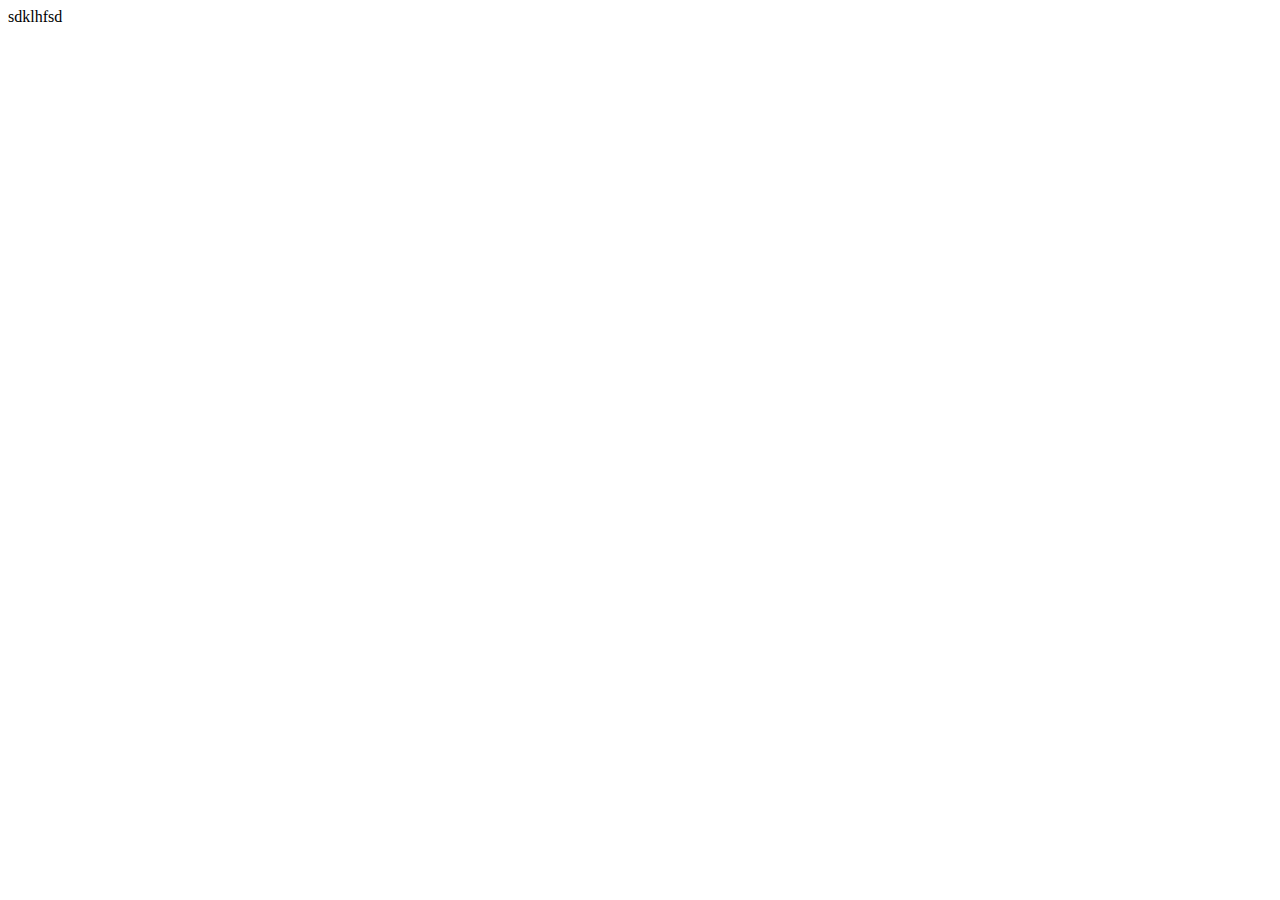
==== index.html @ ac26c323 "add doctype" ====
<!DOCTYPE html>
<html ang="en">
<head>
    <meta arset="UTF-8"></metaarset></h>
    <meta name="wport" content="width=device-width, initial-scale=1.0"></h>
    <meta http-equiv="X-UA-Compatible" content="ie=edge">
    <link rel="stylesheet" href="css/style.css">
    <title>Blog Design</title>
</head>
<body>
    <div class="wrapper">
        <header>sdklhfsd</header>
        <div id="big-image"></div>
        <main></main>
        <footer></footer>
    </div>
</body>
</html>
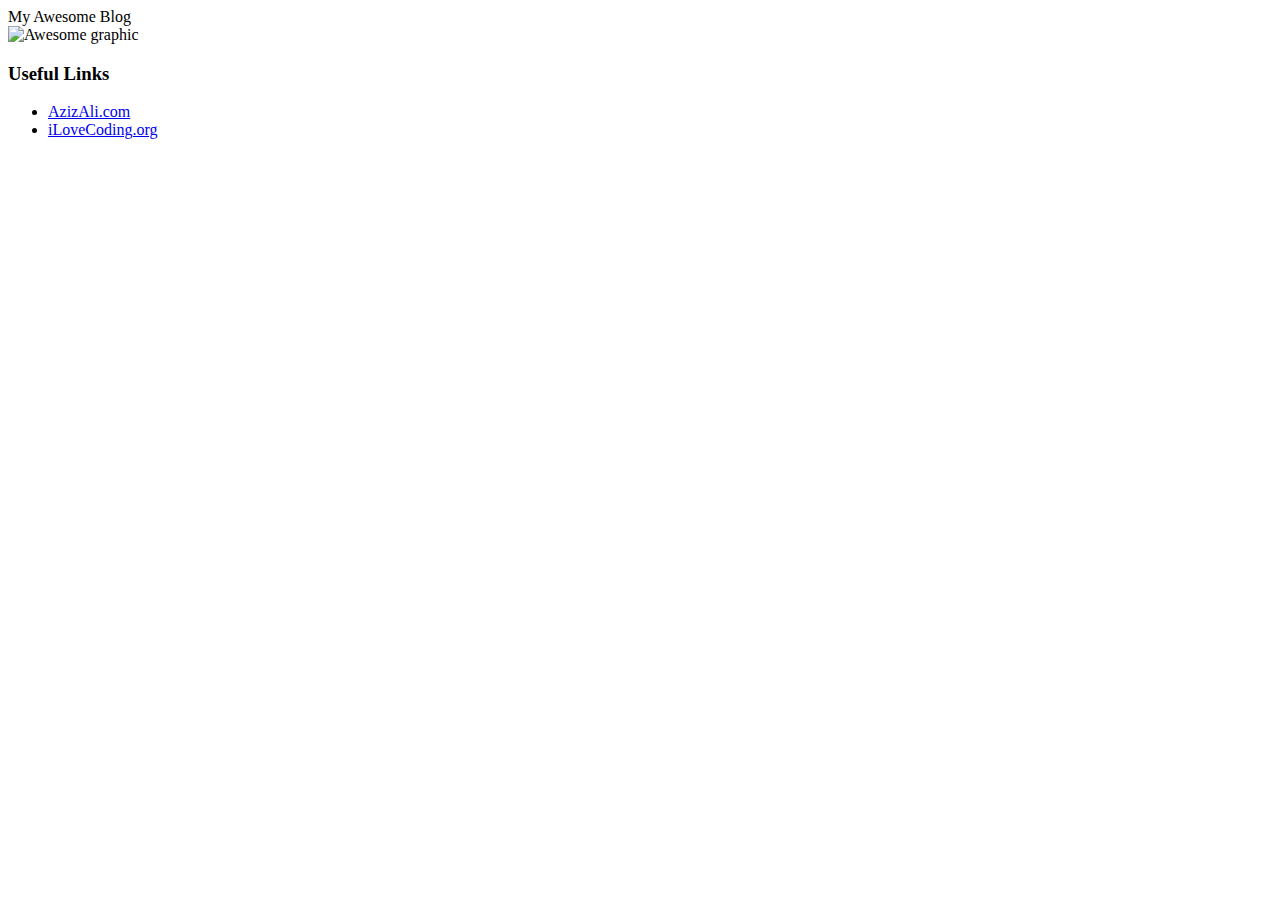
==== commit e9ece858: "add links" ====
--- a/index.html
+++ b/index.html
@@ -9,9 +9,30 @@
 </head>
 <body>
     <div class="wrapper">
-        <header>sdklhfsd</header>
-        <div id="big-image"></div>
-        <main></main>
+        <header>
+            <div id="logo">
+                My Awesome Blog
+            </div>
+        </header>
+        <div id="big-image">
+            <img width="100%" src="img/illustration.jpg" alt="Awesome graphic">
+        </div>
+        <main>
+            <section>
+
+            </section>
+            <aside>
+                <h3>Useful Links</h3>
+                <ul>
+                    <li>
+                        <a href="http://azizali.com">AzizAli.com</a>
+                    </li>
+                    <li>
+                        <a href="http://ilovecoding.org">iLoveCoding.org</a>
+                    </li>
+                </ul>
+            </aside>
+        </main>
         <footer></footer>
     </div>
 </body>
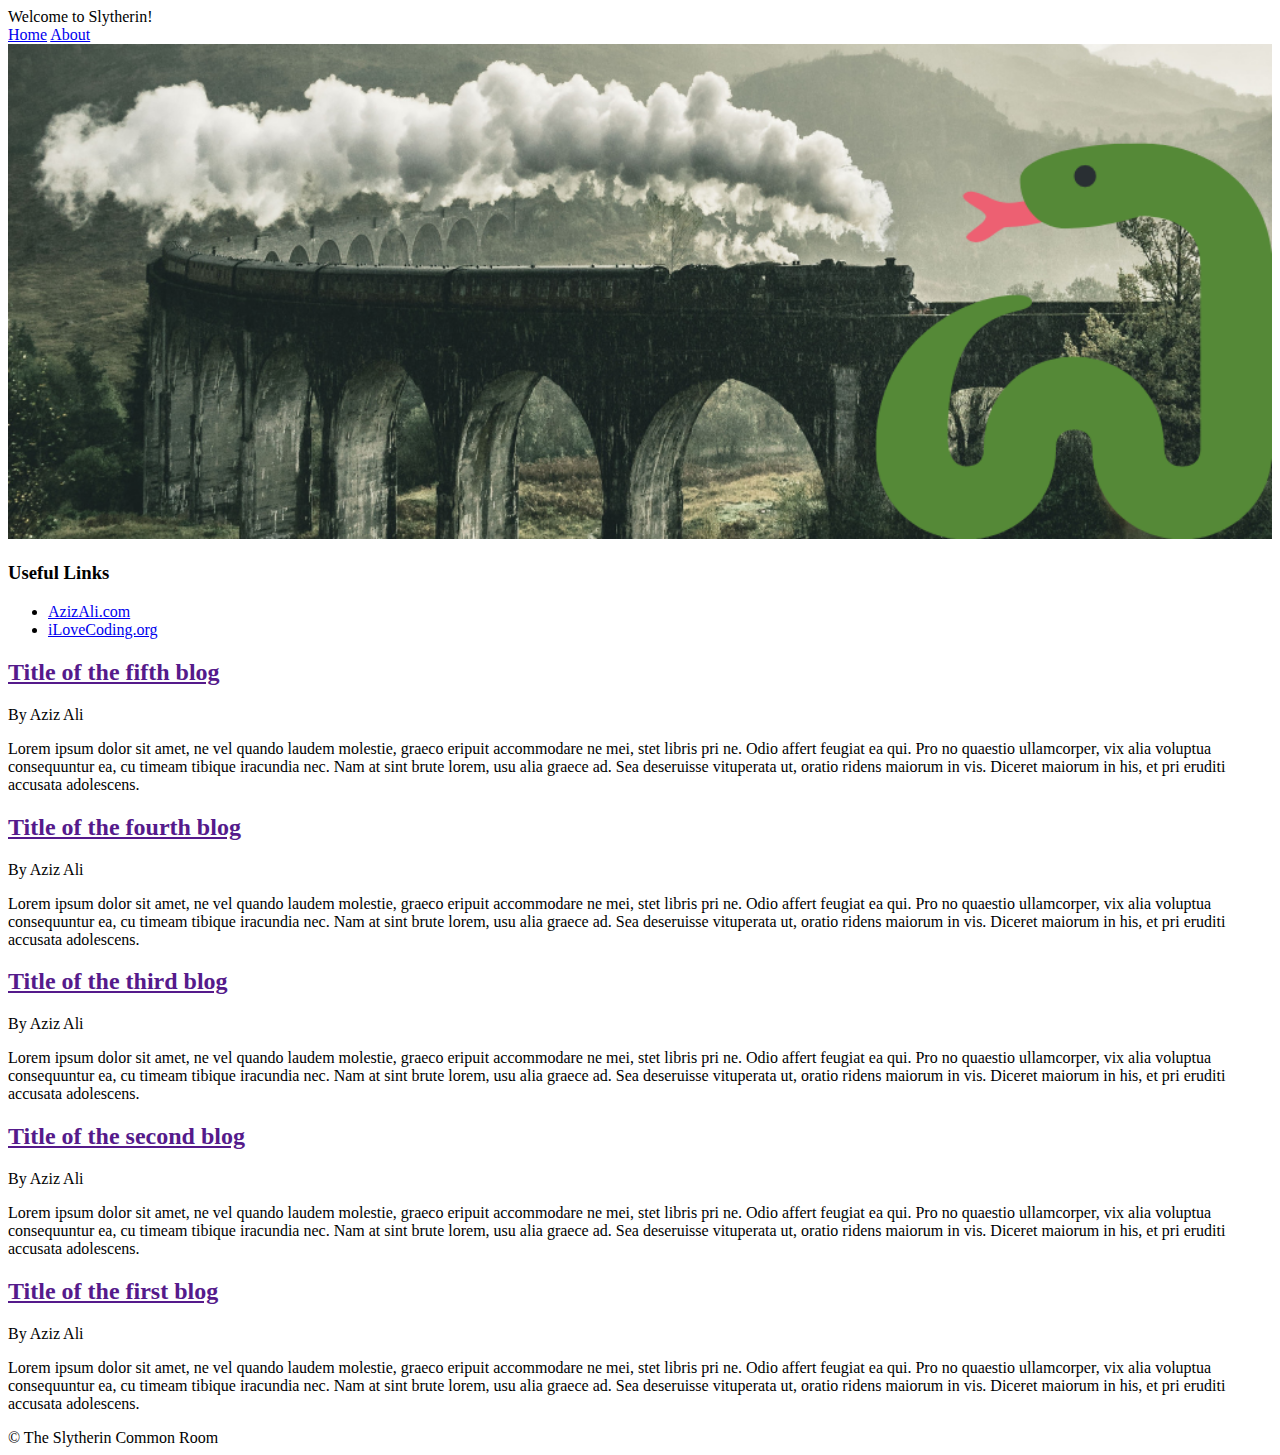
==== commit 29b0c4ff: "change images" ====
--- a/index.html
+++ b/index.html
@@ -5,35 +5,84 @@
     <meta name="wport" content="width=device-width, initial-scale=1.0"></h>
     <meta http-equiv="X-UA-Compatible" content="ie=edge">
     <link rel="stylesheet" href="css/style.css">
-    <title>Blog Design</title>
+    <title>Slytherin Common Room</title>
 </head>
 <body>
     <div class="wrapper">
         <header>
             <div id="logo">
-                My Awesome Blog
+                Welcome to Slytherin!
             </div>
+            <nav>
+                <a href="index.html">Home</a>
+                <a href="about.html">About</a>
+            </nav>
         </header>
         <div id="big-image">
-            <img width="100%" src="img/illustration.jpg" alt="Awesome graphic">
+            <img width="100%" src="img/banner.png" alt="Hogwarts train and a snake">
+        </div>
+        <div class="aside">
+            <h3>Useful Links</h3>
+            <ul>
+                <li>
+                    <a href="http://azizali.com">AzizAli.com</a>
+                </li>
+                <li>
+                    <a href="http://ilovecoding.org">iLoveCoding.org</a>
+                </li>
+            </ul>
         </div>
         <main>
             <section>
+                <article>
+                    <h2>
+                        <a href="">Title of the fifth blog</a>
+                    </h2>
+                    <span>By Aziz Ali</span>
+                    <p>
+                        Lorem ipsum dolor sit amet, ne vel quando laudem molestie, graeco eripuit accommodare ne mei, stet libris pri ne. Odio affert feugiat ea qui. Pro no quaestio ullamcorper, vix alia voluptua consequuntur ea, cu timeam tibique iracundia nec. Nam at sint brute lorem, usu alia graece ad. Sea deseruisse vituperata ut, oratio ridens maiorum in vis. Diceret maiorum in his, et pri eruditi accusata adolescens.
+                    </p>
+                </article>
+                <article>
+                    <h2>
+                        <a href="">Title of the fourth blog</a>
+                    </h2>
+                    <span>By Aziz Ali</span>
+                    <p>
+                        Lorem ipsum dolor sit amet, ne vel quando laudem molestie, graeco eripuit accommodare ne mei, stet libris pri ne. Odio affert feugiat ea qui. Pro no quaestio ullamcorper, vix alia voluptua consequuntur ea, cu timeam tibique iracundia nec. Nam at sint brute lorem, usu alia graece ad. Sea deseruisse vituperata ut, oratio ridens maiorum in vis. Diceret maiorum in his, et pri eruditi accusata adolescens.
+                    </p>
+                </article>                <article>
+                    <h2>
+                        <a href="">Title of the third blog</a>
+                    </h2>
+                    <span>By Aziz Ali</span>
+                    <p>
+                        Lorem ipsum dolor sit amet, ne vel quando laudem molestie, graeco eripuit accommodare ne mei, stet libris pri ne. Odio affert feugiat ea qui. Pro no quaestio ullamcorper, vix alia voluptua consequuntur ea, cu timeam tibique iracundia nec. Nam at sint brute lorem, usu alia graece ad. Sea deseruisse vituperata ut, oratio ridens maiorum in vis. Diceret maiorum in his, et pri eruditi accusata adolescens.
+                    </p>
+                </article>                <article>
+                    <h2>
+                        <a href="">Title of the second blog</a>
+                    </h2>
+                    <span>By Aziz Ali</span>
+                    <p>
+                        Lorem ipsum dolor sit amet, ne vel quando laudem molestie, graeco eripuit accommodare ne mei, stet libris pri ne. Odio affert feugiat ea qui. Pro no quaestio ullamcorper, vix alia voluptua consequuntur ea, cu timeam tibique iracundia nec. Nam at sint brute lorem, usu alia graece ad. Sea deseruisse vituperata ut, oratio ridens maiorum in vis. Diceret maiorum in his, et pri eruditi accusata adolescens.
+                    </p>
+                </article>
+                <article>
+                    <h2>
+                        <a href="">Title of the first blog</a>
+                    </h2>
+                    <span>By Aziz Ali</span>
+                    <p>
+                        Lorem ipsum dolor sit amet, ne vel quando laudem molestie, graeco eripuit accommodare ne mei, stet libris pri ne. Odio affert feugiat ea qui. Pro no quaestio ullamcorper, vix alia voluptua consequuntur ea, cu timeam tibique iracundia nec. Nam at sint brute lorem, usu alia graece ad. Sea deseruisse vituperata ut, oratio ridens maiorum in vis. Diceret maiorum in his, et pri eruditi accusata adolescens.
+                    </p>
+                </article>
+            </section>
 
-            </section>
-            <aside>
-                <h3>Useful Links</h3>
-                <ul>
-                    <li>
-                        <a href="http://azizali.com">AzizAli.com</a>
-                    </li>
-                    <li>
-                        <a href="http://ilovecoding.org">iLoveCoding.org</a>
-                    </li>
-                </ul>
-            </aside>
         </main>
-        <footer></footer>
+        <footer>
+            &copy; The Slytherin Common Room
+        </footer>
     </div>
 </body>
 </html>